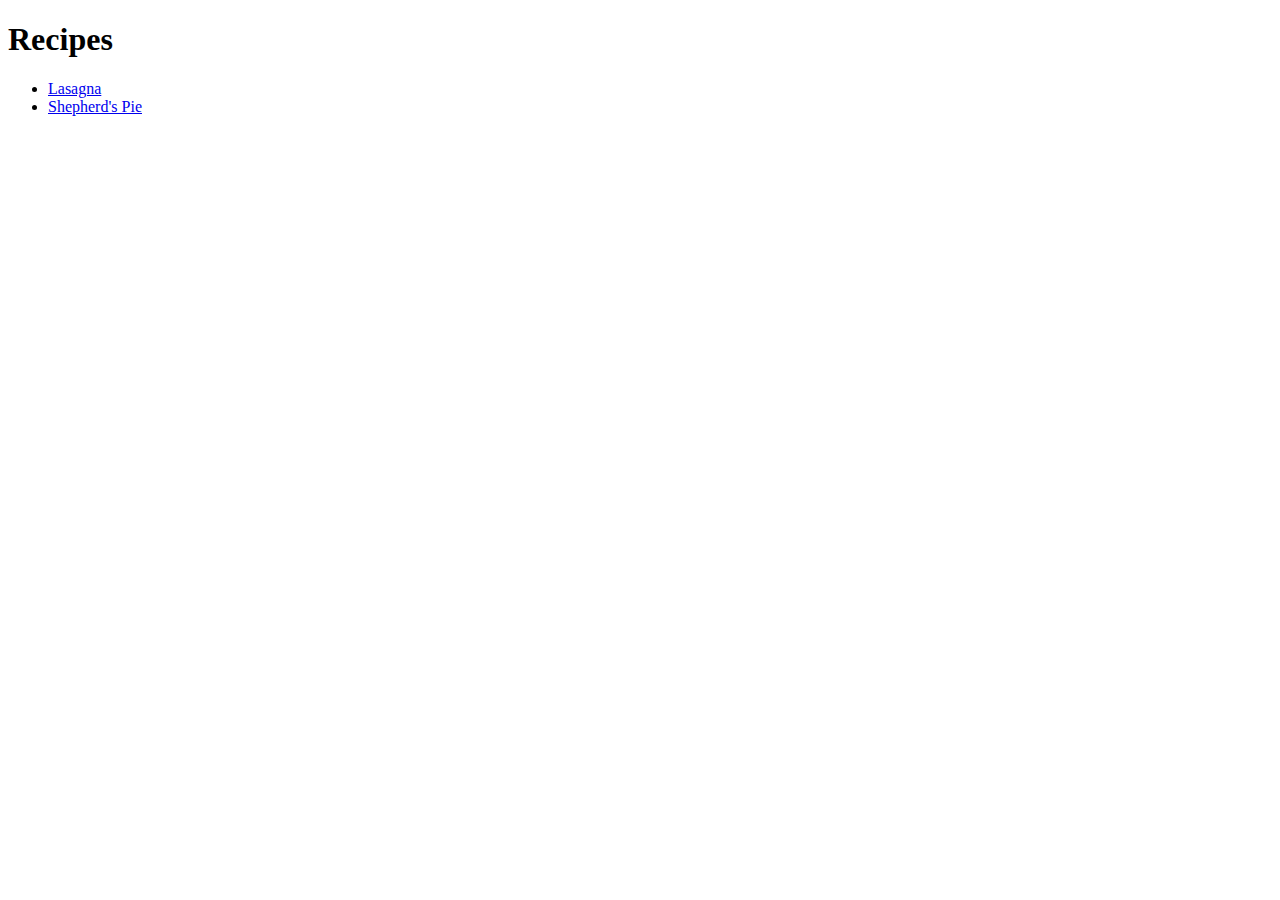
==== odin-recipes/index.html @ 42539eda "Made Recipe website using HTML only." ====
<!DOCTYPE html>
<html lang="en">
<head>
    <meta charset="UTF-8">
    <meta name="viewport" content="width=device-width, initial-scale=1.0">
    <title>Recipes</title>
</head>
<body>
    <h1>Recipes</h1>
    <ul>
        <li><a href = "recipes/lasagna.html">Lasagna</a></li>
        <li><a href = 'recipes/shepardspie.html'>Shepherd's Pie</a></li>
    </ul>
    
</body>
</html>
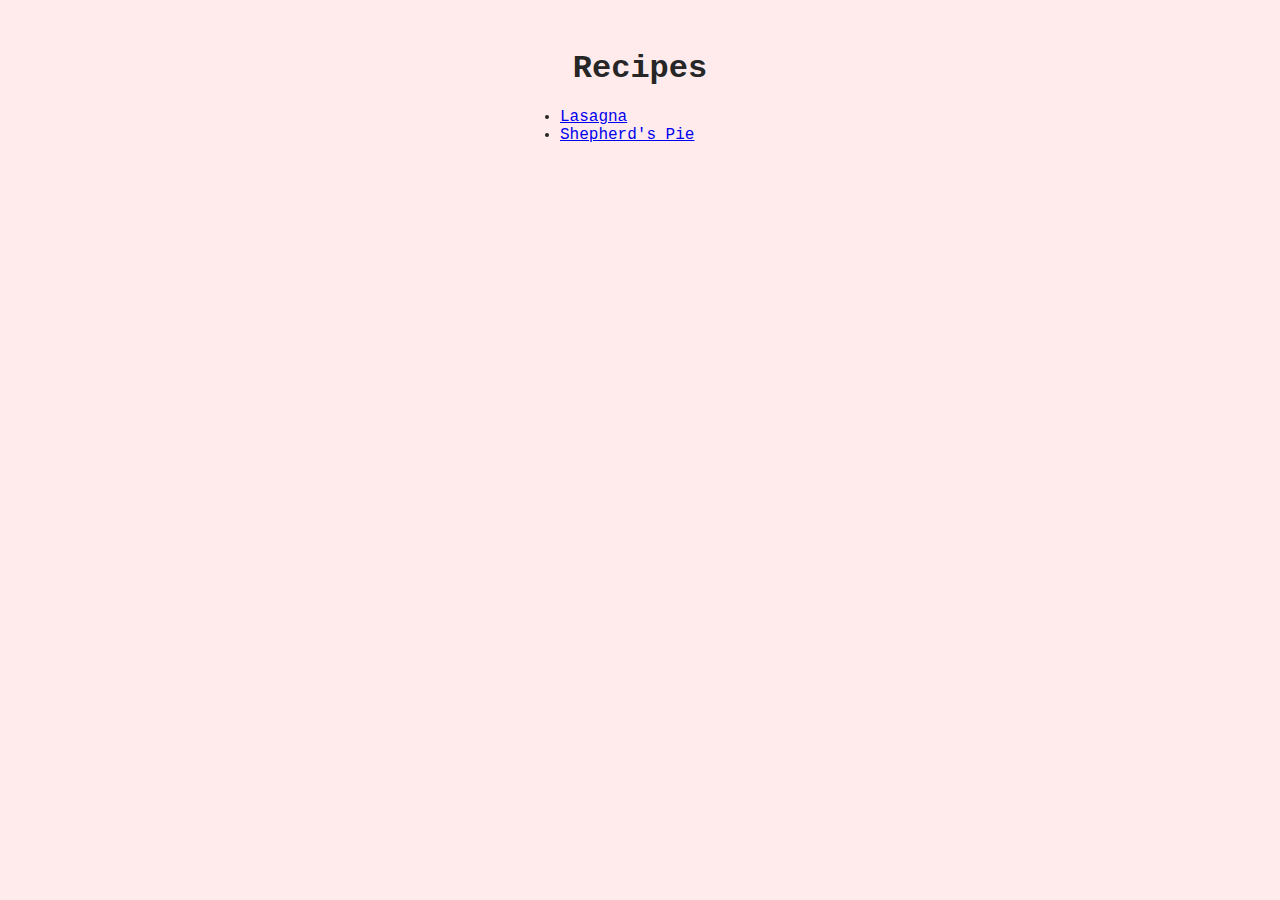
==== commit 61793eb9: "Added some CSS" ====
--- a/odin-recipes/index.html
+++ b/odin-recipes/index.html
@@ -4,13 +4,16 @@
     <meta charset="UTF-8">
     <meta name="viewport" content="width=device-width, initial-scale=1.0">
     <title>Recipes</title>
+    <link href = 'styles.css' rel = 'stylesheet'>
 </head>
 <body>
-    <h1>Recipes</h1>
-    <ul>
-        <li><a href = "recipes/lasagna.html">Lasagna</a></li>
-        <li><a href = 'recipes/shepardspie.html'>Shepherd's Pie</a></li>
-    </ul>
+    <div class = 'recipes'>
+        <h1>Recipes</h1>
+        <ul>
+            <li><a href = "recipes/lasagna.html">Lasagna</a></li>
+            <li><a href = 'recipes/shepardspie.html'>Shepherd's Pie</a></li>
+        </ul>
+    </div>
     
 </body>
 </html>--- a/odin-recipes/styles.css
+++ b/odin-recipes/styles.css
@@ -0,0 +1,29 @@
+/* color, background color, typography properties, etc */
+
+body{
+    font-family: 'Courier New';
+    background-color: rgb(255, 235, 235);
+    color: rgb(38, 38, 38);
+
+    max-width: 900px;
+    margin: 50px auto;
+}
+
+.recipes h1 {
+    text-align: center;
+    /* margin-top: 50px; */
+}
+.recipes ul{
+    max-width: 200px;
+    margin: 0 auto;
+}
+
+img{
+    border-radius: 150px 400px;
+}
+
+
+.content{
+    max-width: 700px;
+    margin: 0 auto;
+}